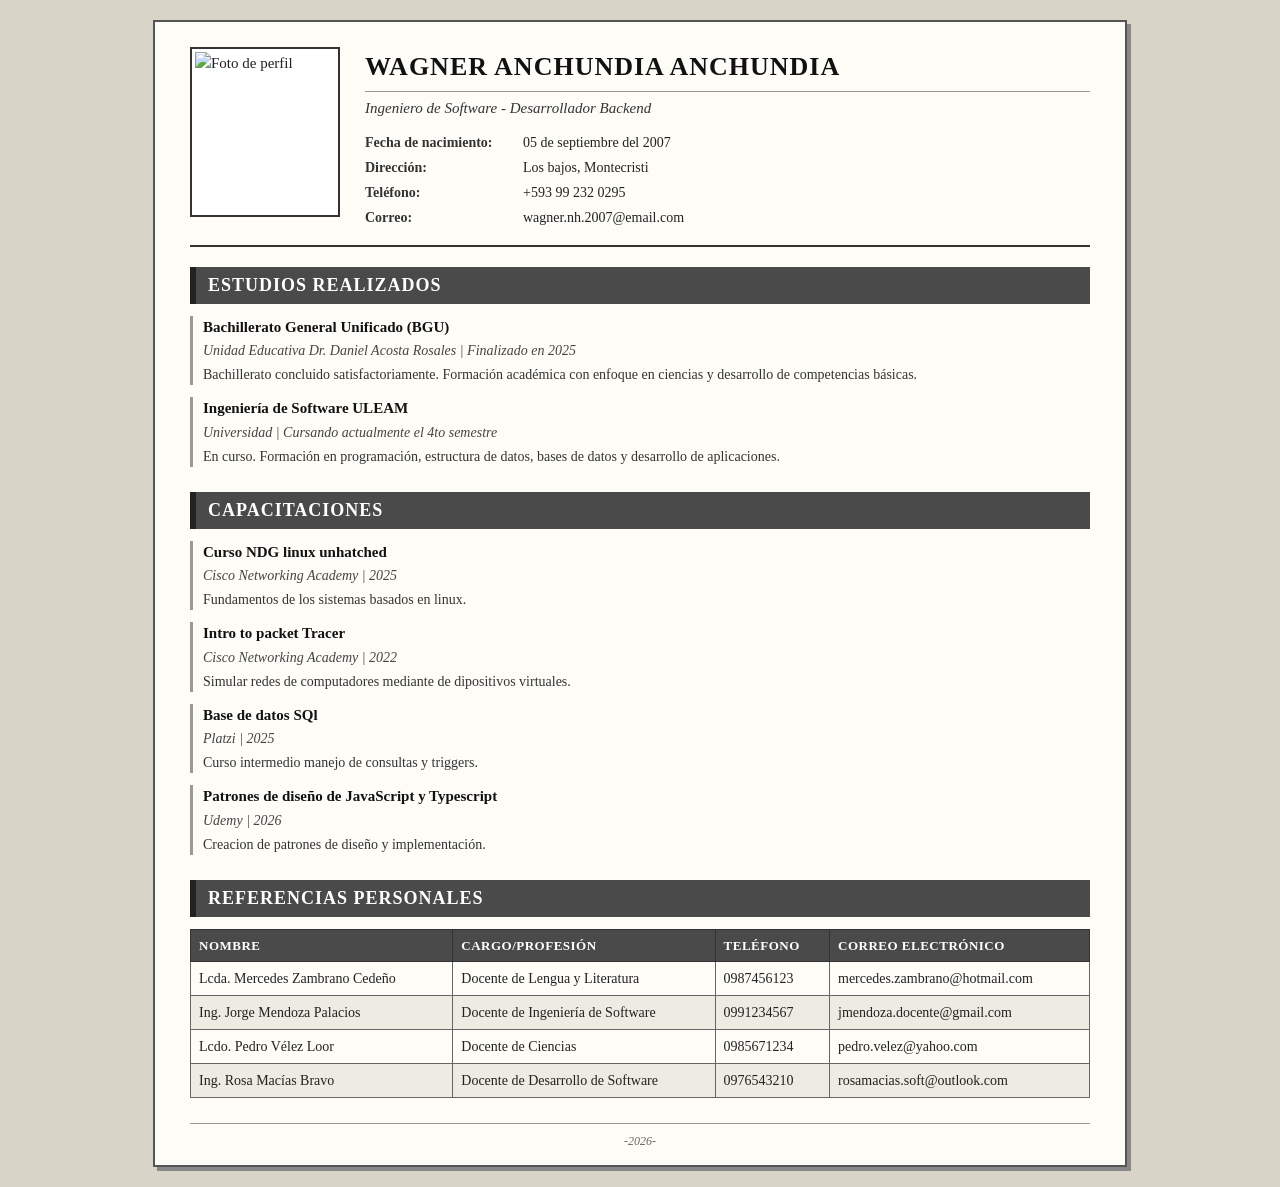
==== index.html @ f0fdae96 "Hoja_de_vida" ====
<!DOCTYPE html>
<html lang="es">
<head>
    <meta charset="UTF-8">
    <meta name="viewport" content="width=device-width, initial-scale=1.0">
    <title>Hoja de Vida</title>
    <link rel="stylesheet" href="estilos.css">
</head>
<body>

    <div class="contenedor-principal">

        <div class="cabecera">
            <div class="foto">
                <img src="../foto.jpeg" alt="Foto de perfil">
            </div>
            <div class="datos">
                <h1>Wagner Anchundia Anchundia</h1>
                <p class="profesion">Ingeniero de Software - Desarrollador Backend</p>
                <table class="tabla-datos">
                    <tr>
                        <td class="etiqueta">Fecha de nacimiento:</td>
                        <td>05 de septiembre del 2007</td>
                    </tr>
                    <tr>
                        <td class="etiqueta">Dirección:</td>
                        <td>Los bajos, Montecristi</td>
                    </tr>
                    <tr>
                        <td class="etiqueta">Teléfono:</td>
                        <td>+593 99 232 0295</td>
                    </tr>
                    <tr>
                        <td class="etiqueta">Correo:</td>
                        <td>wagner.nh.2007@email.com</td>
                    </tr>
                </table>
            </div>
        </div>
        <div class="seccion">
            <h2>Estudios Realizados</h2>
            <div class="bloque">
                <p class="titulo">Bachillerato General Unificado (BGU)</p>
                <p class="subtitulo">Unidad Educativa Dr. Daniel Acosta Rosales | Finalizado en 2025</p>
                <p class="descripcion">Bachillerato concluido satisfactoriamente. Formación académica con enfoque en ciencias y desarrollo de competencias básicas.</p>
            </div>
            <div class="bloque">
                <p class="titulo">Ingeniería de Software ULEAM</p>
                <p class="subtitulo">Universidad | Cursando actualmente el 4to semestre</p>
                <p class="descripcion">En curso. Formación en programación, estructura de datos, bases de datos y desarrollo de aplicaciones.</p>
            </div>
        </div>
    



        <div class="seccion">
            <h2>Capacitaciones</h2>
            <div class="bloque">
                <p class="titulo">Curso NDG linux unhatched</p>
                <p class="subtitulo">Cisco Networking Academy | 2025</p>
                <p class="descripcion">Fundamentos de los sistemas basados en linux. </p>
            </div>
            <div class="bloque">
                <p class="titulo">Intro to packet Tracer</p>
                <p class="subtitulo">Cisco Networking Academy | 2022</p>
                <p class="descripcion">Simular redes de computadores mediante de dipositivos virtuales.</p>
            </div>
            <div class="bloque">
                <p class="titulo">Base de datos SQl</p>
                <p class="subtitulo">Platzi | 2025</p>
                <p class="descripcion">Curso intermedio manejo de consultas y triggers.</p>
            </div>
            <div class="bloque">
                <p class="titulo">Patrones de diseño de JavaScript y Typescript</p>
                <p class="subtitulo">Udemy | 2026</p>
                <p class="descripcion">Creacion de patrones de diseño y implementación.</p>
            </div>
        </div>





        <div class="seccion">
            <h2>Referencias Personales</h2>
            <table class="tabla-referencias">
                <thead>
                    <tr>
                        <th>Nombre</th>
                        <th>Cargo/Profesión</th>
                        <th>Teléfono</th>
                        <th>Correo electrónico</th>
                    </tr>
                </thead>
                <tbody>
                    <tr>
                        <td>Lcda. Mercedes Zambrano Cedeño</td>
                        <td>Docente de Lengua y Literatura</td>
                        <td>0987456123</td>
                        <td>mercedes.zambrano@hotmail.com</td>
                    </tr>
                    <tr>
                        <td>Ing. Jorge Mendoza Palacios</td>
                        <td>Docente de Ingeniería de Software</td>
                        <td>0991234567</td>
                        <td>jmendoza.docente@gmail.com</td>
                    </tr>
                    <tr>
                        <td>Lcdo. Pedro Vélez Loor</td>
                        <td>Docente de Ciencias</td>
                        <td>0985671234</td>
                        <td>pedro.velez@yahoo.com</td>
                    </tr>
                    <tr>
                        <td>Ing. Rosa Macías Bravo</td>
                        <td>Docente de Desarrollo de Software</td>
                        <td>0976543210</td>
                        <td>rosamacias.soft@outlook.com</td>
                    </tr>
                </tbody>
            </table>
        </div>




        <div class="pie">
            <p>-2026-</p>
        </div>

    </div>

</body>
</html>
---- estilos.css ----
body {
    font-family: "Times New Roman", Times, Georgia, serif;
    background-color: #d8d4c8;
    color: #222222;
    margin: 0;
    padding: 20px;
    font-size: 15px;
    line-height: 1.5;
}

.contenedor-principal {
    width: 900px;
    max-width: 100%;
    margin: 0 auto;
    background-color: #fdfcf7;
    border: 2px solid #555555;
    padding: 25px 35px 15px 35px;
    box-shadow: 4px 4px 0px #888888;
}

.cabecera {
    display: flex;
    align-items: flex-start;
    border-bottom: 2px solid #333333;
    padding-bottom: 15px;
    margin-bottom: 20px;
}

.foto {
    width: 150px;
    margin-right: 25px;
    flex-shrink: 0;
}

.foto img {
    width: 140px;
    height: 160px;
    object-fit: cover;
    border: 2px solid #333333;
    padding: 3px;
    background-color: #ffffff;
    display: block;
}

.datos {
    flex: 1;
}

.datos h1 {
    font-family: "Times New Roman", Times, serif;
    font-size: 26px;
    font-weight: bold;
    color: #111111;
    margin: 0 0 5px 0;
    letter-spacing: 1px;
    text-transform: uppercase;
    border-bottom: 1px solid #999999;
    padding-bottom: 5px;
}

.profesion {
    font-size: 15px;
    font-style: italic;
    color: #333333;
    margin: 0 0 10px 0;
}

.tabla-datos {
    border-collapse: collapse;
    font-size: 14px;
    width: 100%;
}

.tabla-datos td {
    padding: 2px 8px 2px 0;
    vertical-align: top;
}

.tabla-datos .etiqueta {
    font-weight: bold;
    color: #333333;
    width: 150px;
}

.seccion {
    margin-bottom: 25px;
}

.seccion h2 {
    font-family: "Times New Roman", Times, serif;
    font-size: 18px;
    font-weight: bold;
    color: #ffffff;
    background-color: #4a4a4a;
    padding: 5px 12px;
    margin: 0 0 12px 0;
    letter-spacing: 1px;
    text-transform: uppercase;
    border-left: 6px solid #222222;
}

.bloque {
    margin-bottom: 12px;
    padding-left: 10px;
    border-left: 3px solid #999999;
}

.titulo {
    font-weight: bold;
    font-size: 15px;
    color: #111111;
    margin: 0 0 2px 0;
}

.subtitulo {
    font-size: 14px;
    font-style: italic;
    color: #444444;
    margin: 0 0 3px 0;
}

.descripcion {
    font-size: 14px;
    color: #333333;
    margin: 0;
    text-align: justify;
}

.tabla-referencias {
    width: 100%;
    border-collapse: collapse;
    font-size: 14px;
    border: 1px solid #333333;
}

.tabla-referencias thead th {
    background-color: #4a4a4a;
    color: #ffffff;
    font-weight: bold;
    text-align: left;
    padding: 6px 8px;
    border: 1px solid #333333;
    font-family: "Times New Roman", Times, serif;
    text-transform: uppercase;
    font-size: 13px;
    letter-spacing: 0.5px;
}

.tabla-referencias tbody td {
    padding: 6px 8px;
    border: 1px solid #666666;
    color: #222222;
    vertical-align: top;
}

.tabla-referencias tbody tr:nth-child(even) {
    background-color: #eeebe2;
}

.pie {
    border-top: 1px solid #999999;
    margin-top: 25px;
    padding-top: 8px;
    text-align: center;
}

.pie p {
    font-size: 12px;
    color: #666666;
    margin: 0;
    font-style: italic;
}

@media (max-width: 700px) {
    .contenedor-principal {
        padding: 15px;
    }

    .cabecera {
        flex-direction: column;
        align-items: center;
        text-align: center;
    }

    .foto {
        margin-right: 0;
        margin-bottom: 15px;
    }

    .datos h1 {
        font-size: 20px;
    }

    .tabla-datos {
        text-align: left;
    }

    .tabla-referencias {
        font-size: 12px;
    }

    .tabla-referencias thead th,
    .tabla-referencias tbody td {
        padding: 4px;
    }
}
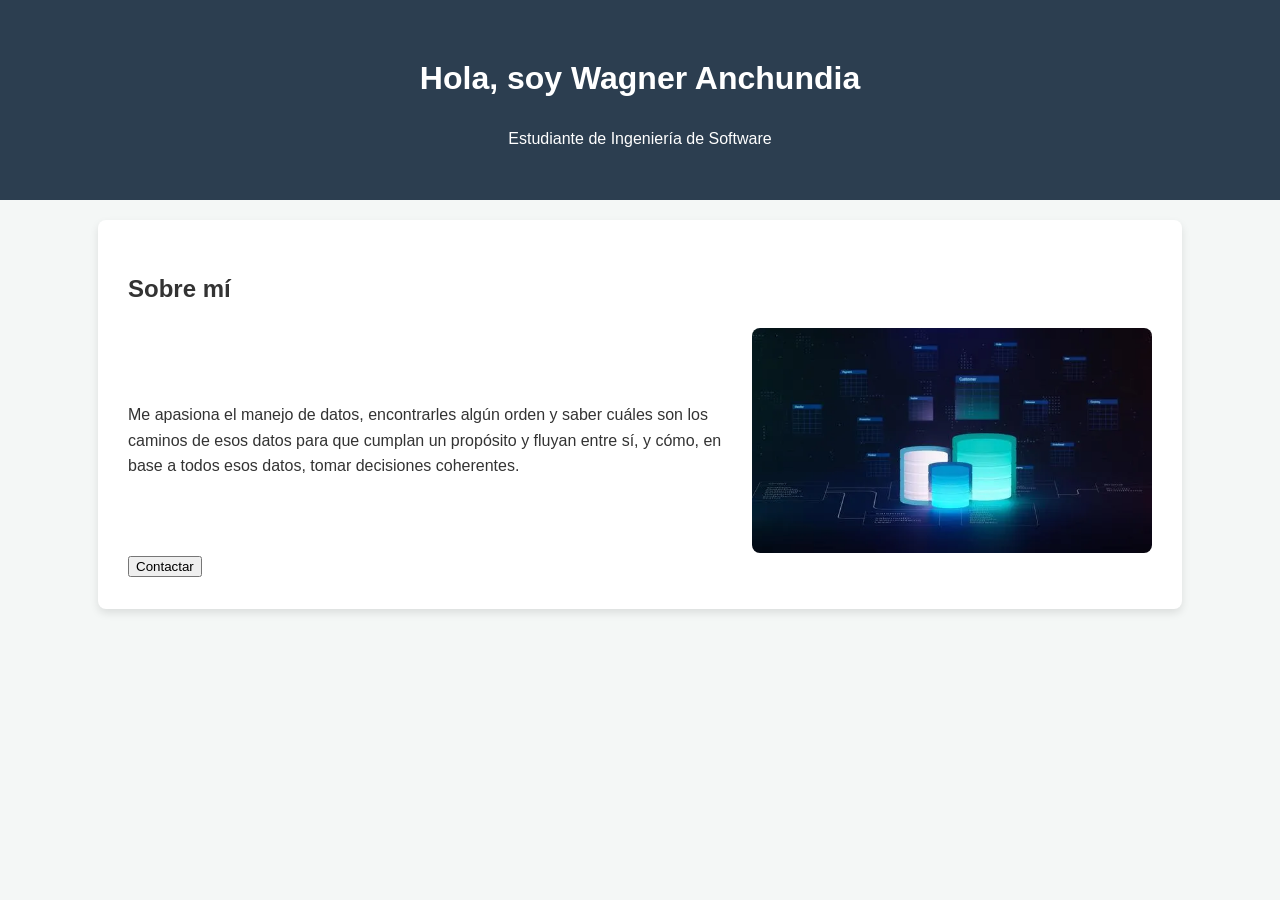
==== commit 59f02c39: "Taller 1 Html y Css" ====
--- a/index.html
+++ b/index.html
@@ -1,135 +1,22 @@
 <!DOCTYPE html>
 <html lang="es">
-<head>
-    <meta charset="UTF-8">
-    <meta name="viewport" content="width=device-width, initial-scale=1.0">
-    <title>Hoja de Vida</title>
-    <link rel="stylesheet" href="estilos.css">
-</head>
-<body>
-
-    <div class="contenedor-principal">
-
-        <div class="cabecera">
-            <div class="foto">
-                <img src="../foto.jpeg" alt="Foto de perfil">
-            </div>
-            <div class="datos">
-                <h1>Wagner Anchundia Anchundia</h1>
-                <p class="profesion">Ingeniero de Software - Desarrollador Backend</p>
-                <table class="tabla-datos">
-                    <tr>
-                        <td class="etiqueta">Fecha de nacimiento:</td>
-                        <td>05 de septiembre del 2007</td>
-                    </tr>
-                    <tr>
-                        <td class="etiqueta">Dirección:</td>
-                        <td>Los bajos, Montecristi</td>
-                    </tr>
-                    <tr>
-                        <td class="etiqueta">Teléfono:</td>
-                        <td>+593 99 232 0295</td>
-                    </tr>
-                    <tr>
-                        <td class="etiqueta">Correo:</td>
-                        <td>wagner.nh.2007@email.com</td>
-                    </tr>
-                </table>
-            </div>
-        </div>
-        <div class="seccion">
-            <h2>Estudios Realizados</h2>
-            <div class="bloque">
-                <p class="titulo">Bachillerato General Unificado (BGU)</p>
-                <p class="subtitulo">Unidad Educativa Dr. Daniel Acosta Rosales | Finalizado en 2025</p>
-                <p class="descripcion">Bachillerato concluido satisfactoriamente. Formación académica con enfoque en ciencias y desarrollo de competencias básicas.</p>
-            </div>
-            <div class="bloque">
-                <p class="titulo">Ingeniería de Software ULEAM</p>
-                <p class="subtitulo">Universidad | Cursando actualmente el 4to semestre</p>
-                <p class="descripcion">En curso. Formación en programación, estructura de datos, bases de datos y desarrollo de aplicaciones.</p>
-            </div>
-        </div>
-    
-
-
-
-        <div class="seccion">
-            <h2>Capacitaciones</h2>
-            <div class="bloque">
-                <p class="titulo">Curso NDG linux unhatched</p>
-                <p class="subtitulo">Cisco Networking Academy | 2025</p>
-                <p class="descripcion">Fundamentos de los sistemas basados en linux. </p>
-            </div>
-            <div class="bloque">
-                <p class="titulo">Intro to packet Tracer</p>
-                <p class="subtitulo">Cisco Networking Academy | 2022</p>
-                <p class="descripcion">Simular redes de computadores mediante de dipositivos virtuales.</p>
-            </div>
-            <div class="bloque">
-                <p class="titulo">Base de datos SQl</p>
-                <p class="subtitulo">Platzi | 2025</p>
-                <p class="descripcion">Curso intermedio manejo de consultas y triggers.</p>
-            </div>
-            <div class="bloque">
-                <p class="titulo">Patrones de diseño de JavaScript y Typescript</p>
-                <p class="subtitulo">Udemy | 2026</p>
-                <p class="descripcion">Creacion de patrones de diseño y implementación.</p>
-            </div>
-        </div>
-
-
-
-
-
-        <div class="seccion">
-            <h2>Referencias Personales</h2>
-            <table class="tabla-referencias">
-                <thead>
-                    <tr>
-                        <th>Nombre</th>
-                        <th>Cargo/Profesión</th>
-                        <th>Teléfono</th>
-                        <th>Correo electrónico</th>
-                    </tr>
-                </thead>
-                <tbody>
-                    <tr>
-                        <td>Lcda. Mercedes Zambrano Cedeño</td>
-                        <td>Docente de Lengua y Literatura</td>
-                        <td>0987456123</td>
-                        <td>mercedes.zambrano@hotmail.com</td>
-                    </tr>
-                    <tr>
-                        <td>Ing. Jorge Mendoza Palacios</td>
-                        <td>Docente de Ingeniería de Software</td>
-                        <td>0991234567</td>
-                        <td>jmendoza.docente@gmail.com</td>
-                    </tr>
-                    <tr>
-                        <td>Lcdo. Pedro Vélez Loor</td>
-                        <td>Docente de Ciencias</td>
-                        <td>0985671234</td>
-                        <td>pedro.velez@yahoo.com</td>
-                    </tr>
-                    <tr>
-                        <td>Ing. Rosa Macías Bravo</td>
-                        <td>Docente de Desarrollo de Software</td>
-                        <td>0976543210</td>
-                        <td>rosamacias.soft@outlook.com</td>
-                    </tr>
-                </tbody>
-            </table>
-        </div>
-
-
-
-
-        <div class="pie">
-            <p>-2026-</p>
-        </div>
-
-    </div>
-
-</body>
+	<head>
+		<meta charset="UTF-8">
+		<title>Mi Portafolio</title>
+		<link rel="stylesheet" href="estilos.css">
+	</head>
+	<body>
+		<header>
+			<h1>Hola, soy Wagner Anchundia</h1>
+			<p>Estudiante de Ingeniería de Software</p>
+		</header>
+		<section class="contenedor">
+			<h2>Sobre mí</h2>
+			<div class="datos">
+				<p>Me apasiona el manejo de datos, encontrarles algún orden y saber cuáles son los caminos de esos datos para que cumplan un propósito y fluyan entre sí, y cómo, en base a todos esos datos, tomar decisiones coherentes.</p>
+				<img src="image.webp">
+			</div>
+			<button>Contactar</button>
+		</section>
+	</body>
 </html>
--- a/estilos.css
+++ b/estilos.css
@@ -1,206 +1,49 @@
 body {
-    font-family: "Times New Roman", Times, Georgia, serif;
-    background-color: #d8d4c8;
-    color: #222222;
-    margin: 0;
-    padding: 20px;
-    font-size: 15px;
-    line-height: 1.5;
+	margin: 0;
+	font-family: 'Segoe UI', Tahoma, Geneva, Verdana, sans-serif;
+	background-color: #f4f7f6;
+	color: #333;
+	line-height: 1.6;
 }
 
-.contenedor-principal {
-    width: 900px;
-    max-width: 100%;
-    margin: 0 auto;
-    background-color: #fdfcf7;
-    border: 2px solid #555555;
-    padding: 25px 35px 15px 35px;
-    box-shadow: 4px 4px 0px #888888;
+
+
+header {
+	background: #2c3e50;
+	color: white;
+	text-align: center;
+	padding: 2rem 0;
 }
 
-.cabecera {
-    display: flex;
-    align-items: flex-start;
-    border-bottom: 2px solid #333333;
-    padding-bottom: 15px;
-    margin-bottom: 20px;
+
+.contenedor {
+	width: 80%;
+	margin: 20px auto;
+	background: white;
+	padding: 30px;
+	border-radius: 8px;
+	box-shadow: 0 4px 8px rgba(0,0,0,0.1);
 }
 
-.foto {
-    width: 150px;
-    margin-right: 25px;
-    flex-shrink: 0;
-}
 
-.foto img {
-    width: 140px;
-    height: 160px;
-    object-fit: cover;
-    border: 2px solid #333333;
-    padding: 3px;
-    background-color: #ffffff;
-    display: block;
+.habilidades {
+	display: flex;
+	justify-content: space-around;
+	list-style: none;
+	padding: 0;
 }
 
 .datos {
-    flex: 1;
+	display:flex;
+	align-items:center;
+	gap:20px;
 }
 
-.datos h1 {
-    font-family: "Times New Roman", Times, serif;
-    font-size: 26px;
-    font-weight: bold;
-    color: #111111;
-    margin: 0 0 5px 0;
-    letter-spacing: 1px;
-    text-transform: uppercase;
-    border-bottom: 1px solid #999999;
-    padding-bottom: 5px;
-}
 
-.profesion {
-    font-size: 15px;
-    font-style: italic;
-    color: #333333;
-    margin: 0 0 10px 0;
-}
 
-.tabla-datos {
-    border-collapse: collapse;
-    font-size: 14px;
-    width: 100%;
-}
+.datos img {
+	border-radius:8px;
+	width:400px;
+	height:auto;
 
-.tabla-datos td {
-    padding: 2px 8px 2px 0;
-    vertical-align: top;
-}
-
-.tabla-datos .etiqueta {
-    font-weight: bold;
-    color: #333333;
-    width: 150px;
-}
-
-.seccion {
-    margin-bottom: 25px;
-}
-
-.seccion h2 {
-    font-family: "Times New Roman", Times, serif;
-    font-size: 18px;
-    font-weight: bold;
-    color: #ffffff;
-    background-color: #4a4a4a;
-    padding: 5px 12px;
-    margin: 0 0 12px 0;
-    letter-spacing: 1px;
-    text-transform: uppercase;
-    border-left: 6px solid #222222;
-}
-
-.bloque {
-    margin-bottom: 12px;
-    padding-left: 10px;
-    border-left: 3px solid #999999;
-}
-
-.titulo {
-    font-weight: bold;
-    font-size: 15px;
-    color: #111111;
-    margin: 0 0 2px 0;
-}
-
-.subtitulo {
-    font-size: 14px;
-    font-style: italic;
-    color: #444444;
-    margin: 0 0 3px 0;
-}
-
-.descripcion {
-    font-size: 14px;
-    color: #333333;
-    margin: 0;
-    text-align: justify;
-}
-
-.tabla-referencias {
-    width: 100%;
-    border-collapse: collapse;
-    font-size: 14px;
-    border: 1px solid #333333;
-}
-
-.tabla-referencias thead th {
-    background-color: #4a4a4a;
-    color: #ffffff;
-    font-weight: bold;
-    text-align: left;
-    padding: 6px 8px;
-    border: 1px solid #333333;
-    font-family: "Times New Roman", Times, serif;
-    text-transform: uppercase;
-    font-size: 13px;
-    letter-spacing: 0.5px;
-}
-
-.tabla-referencias tbody td {
-    padding: 6px 8px;
-    border: 1px solid #666666;
-    color: #222222;
-    vertical-align: top;
-}
-
-.tabla-referencias tbody tr:nth-child(even) {
-    background-color: #eeebe2;
-}
-
-.pie {
-    border-top: 1px solid #999999;
-    margin-top: 25px;
-    padding-top: 8px;
-    text-align: center;
-}
-
-.pie p {
-    font-size: 12px;
-    color: #666666;
-    margin: 0;
-    font-style: italic;
-}
-
-@media (max-width: 700px) {
-    .contenedor-principal {
-        padding: 15px;
-    }
-
-    .cabecera {
-        flex-direction: column;
-        align-items: center;
-        text-align: center;
-    }
-
-    .foto {
-        margin-right: 0;
-        margin-bottom: 15px;
-    }
-
-    .datos h1 {
-        font-size: 20px;
-    }
-
-    .tabla-datos {
-        text-align: left;
-    }
-
-    .tabla-referencias {
-        font-size: 12px;
-    }
-
-    .tabla-referencias thead th,
-    .tabla-referencias tbody td {
-        padding: 4px;
-    }
 }
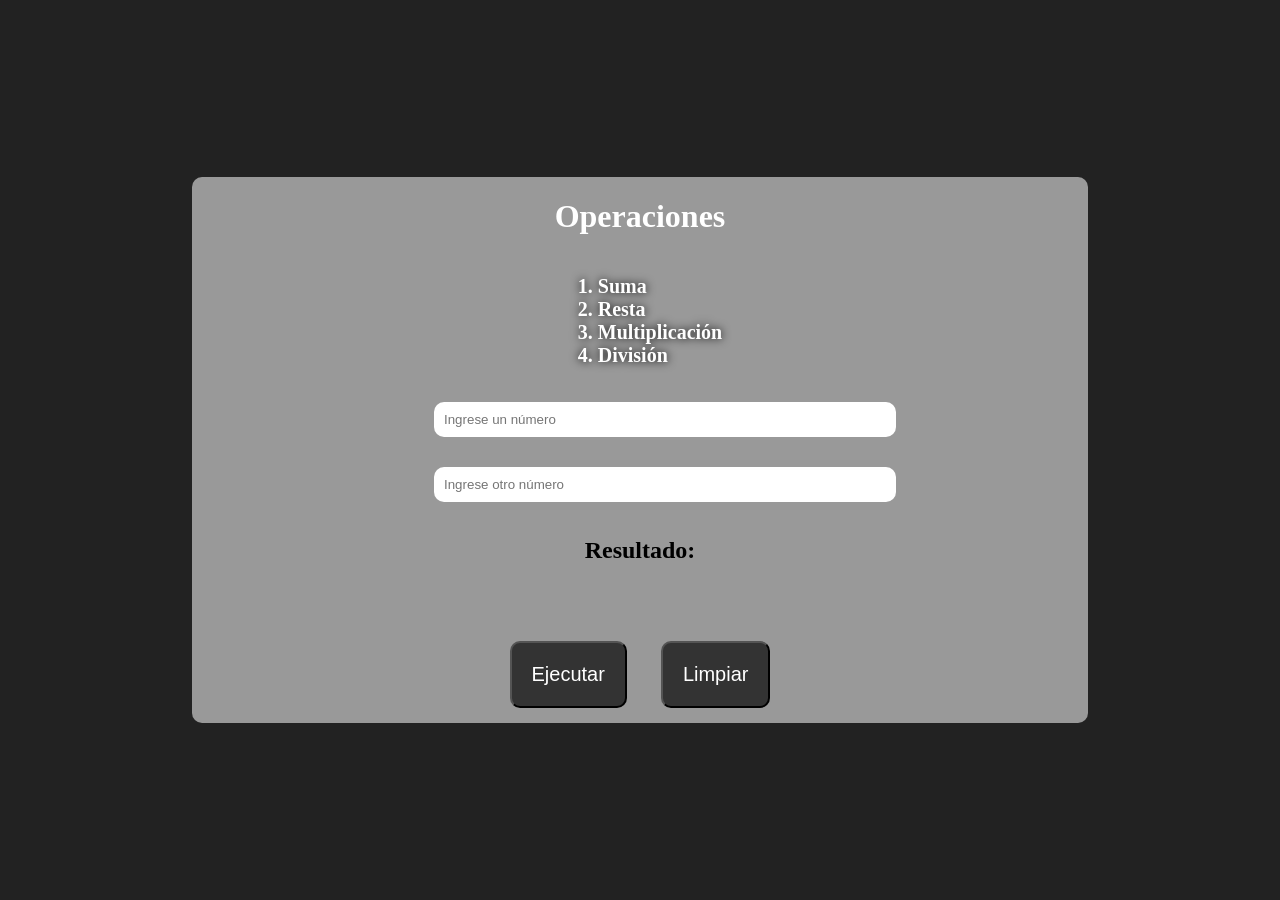
==== commit 9092dfe0: "Taller3" ====
--- a/index.html
+++ b/index.html
@@ -1,22 +1,41 @@
 <!DOCTYPE html>
-<html lang="es">
-	<head>
-		<meta charset="UTF-8">
-		<title>Mi Portafolio</title>
-		<link rel="stylesheet" href="estilos.css">
-	</head>
-	<body>
-		<header>
-			<h1>Hola, soy Wagner Anchundia</h1>
-			<p>Estudiante de Ingeniería de Software</p>
-		</header>
-		<section class="contenedor">
-			<h2>Sobre mí</h2>
-			<div class="datos">
-				<p>Me apasiona el manejo de datos, encontrarles algún orden y saber cuáles son los caminos de esos datos para que cumplan un propósito y fluyan entre sí, y cómo, en base a todos esos datos, tomar decisiones coherentes.</p>
-				<img src="image.webp">
-			</div>
-			<button>Contactar</button>
-		</section>
-	</body>
+<html lang="en">
+<head>
+    <meta charset="UTF-8">
+    <meta name="viewport" content="width=device-width, initial-scale=1.0">
+    <link rel="stylesheet" href="estilos.css">
+    <title>Document</title>
+</head>
+<body>
+    <div class="contenedor_principal">
+        <h1>Operaciones</h1>
+        <ol>
+            <li>Suma</li>
+            <li>Resta</li>
+            <li>Multiplicación</li>
+            <li>División</li>
+        </ol>
+        <div class="central">
+            <form>
+                <input type="number" placeholder="Ingrese un número">
+                <input type="number" placeholder="Ingrese otro número">
+            </form>
+        </div>
+         <div class="resultado oculto">
+            <h2>Resultado:</h2>
+            <p id="resultado"></p>
+
+        </div>
+        <div class="alineado">
+            <button>
+                Ejecutar
+            </button>
+            <button>
+                Limpiar 
+            </button>
+        </div>
+       
+    </div>
+    <script src="script.js"></script>
+</body>
 </html>
--- a/estilos.css
+++ b/estilos.css
@@ -1,49 +1,86 @@
-body {
-	margin: 0;
-	font-family: 'Segoe UI', Tahoma, Geneva, Verdana, sans-serif;
-	background-color: #f4f7f6;
-	color: #333;
-	line-height: 1.6;
+body{
+    margin:0;
+    height:100dvh;
+    display:grid;
+    place-items:center;
+    background-color: #222;
+
+}
+
+h1 {
+    color:white;
+    text-align:center;
+    margin-bottom: 20px;
+}
+
+.contenedor_principal{
+    width: 70%;
+    min-height: 370px;
+    display:grid;
+    place-items:center;
+    background-color:#999;
+    border-radius: 10px;
+}
+
+
+.central {
+    display:flex
 }
 
 
 
-header {
-	background: #2c3e50;
-	color: white;
-	text-align: center;
-	padding: 2rem 0;
+.formulario{
+    flex:1;
+    display:flex;
+    gap: 15px;
+    border-radius: 10px;
+    
+
+
+}
+
+input{
+    padding: 10px;
+    border-radius: 10px;
+    margin:15px;
+    border:none;
+    width:100%;
+}
+
+.botones{
+    display:flex;
+    gap: 10px;
+    margin-bottom:20px;
 }
 
 
-.contenedor {
-	width: 80%;
-	margin: 20px auto;
-	background: white;
-	padding: 30px;
-	border-radius: 8px;
-	box-shadow: 0 4px 8px rgba(0,0,0,0.1);
+.contenedor_principal button {
+    padding:20px;
+    font-size:20px;
+    color:white;
+    background-color:#333;
+    border-radius:10px;
+    margin:15px;
+}
+
+button:hover{
+    background-color:white;
+    color:#222;
+}
+
+ol{
+    font-size:20px;
+    font-weight:bold;
+    color:white;
+    filter: drop-shadow(0px 0px 5px black);                
+}
+
+.resultado{
+    display:flex;
+    flex-direction:column;
+    align-items:center;
+    justify-content:center;
+    gap: 10px;
 }
 
 
-.habilidades {
-	display: flex;
-	justify-content: space-around;
-	list-style: none;
-	padding: 0;
-}
-
-.datos {
-	display:flex;
-	align-items:center;
-	gap:20px;
-}
-
-
-
-.datos img {
-	border-radius:8px;
-	width:400px;
-	height:auto;
-
-}
